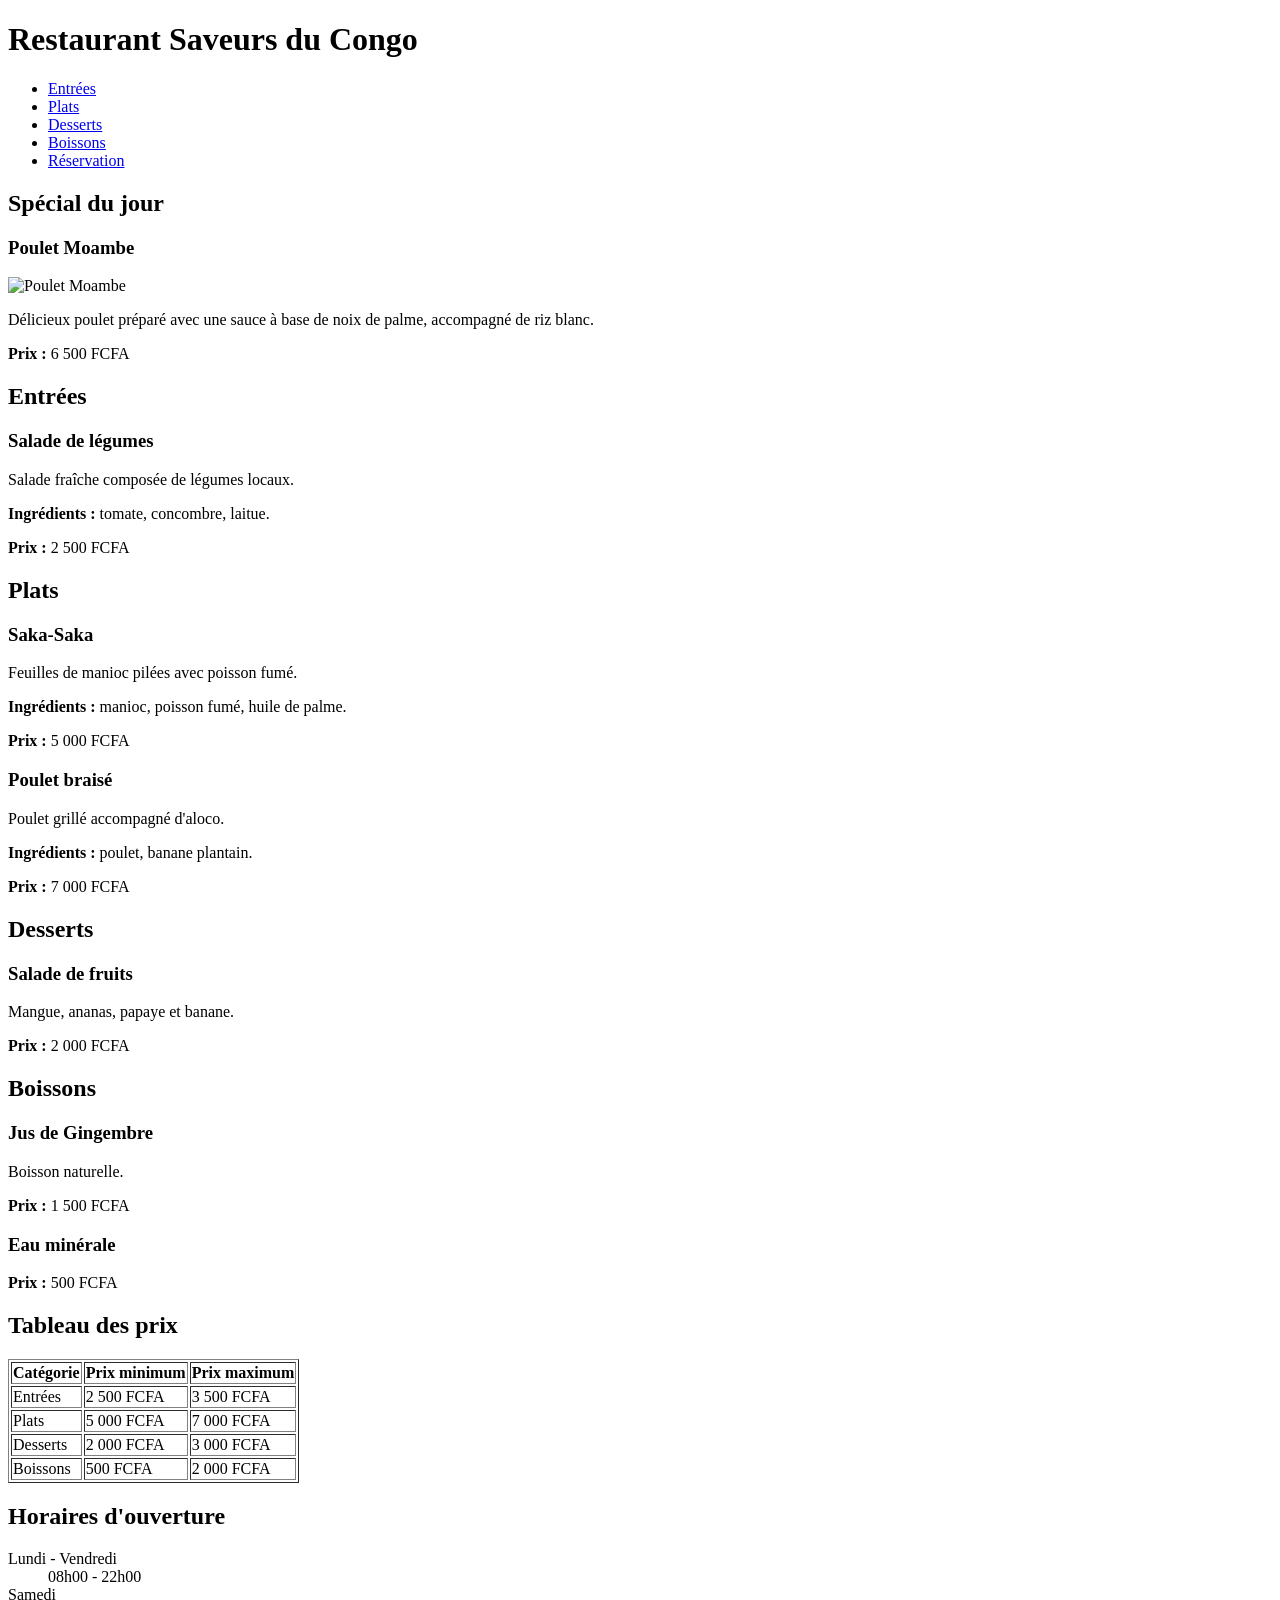
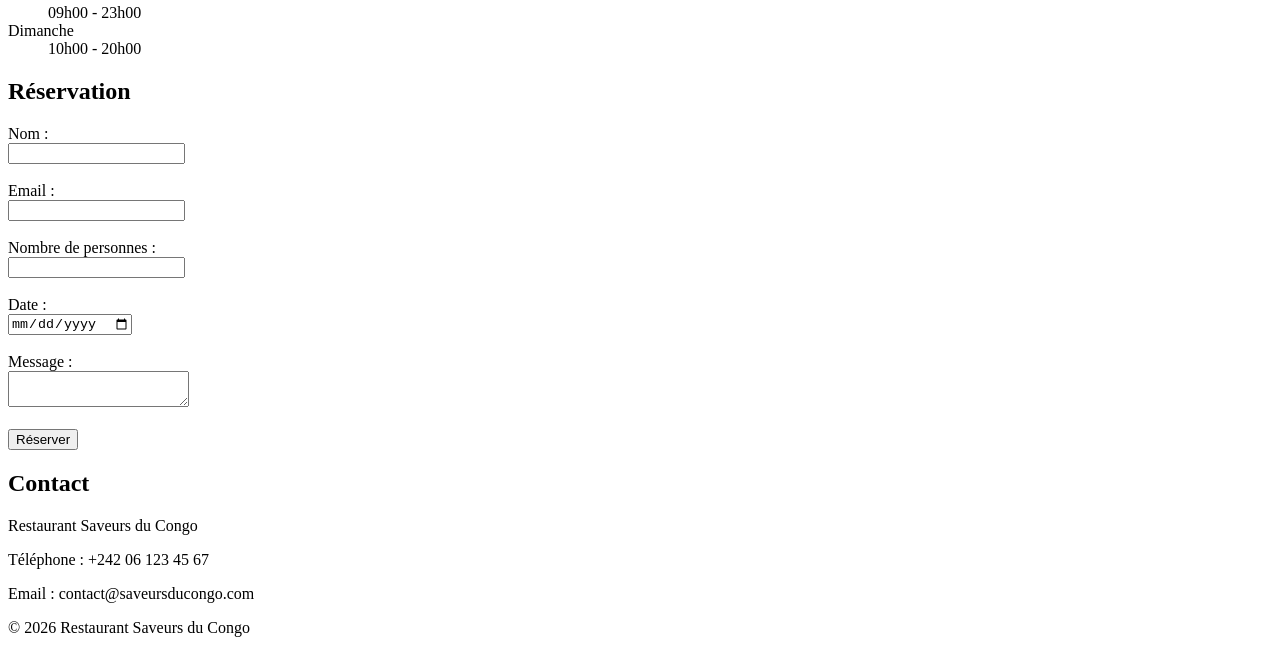
==== restaurant/index.html @ b0b33744 "ajout de deux fichiers html pour les projets 2.2 et 2.3" ====
<!DOCTYPE html>
<html lang="fr">
<head>
    <meta charset="UTF-8">
    <meta name="viewport" content="width=device-width, initial-scale=1.0">
    <title>Restaurant Saveurs du Congo</title>
</head>
<body>

<header>
    <h1>Restaurant Saveurs du Congo</h1>

    <nav>
        <ul>
            <li><a href="#entrees">Entrées</a></li>
            <li><a href="#plats">Plats</a></li>
            <li><a href="#desserts">Desserts</a></li>
            <li><a href="#boissons">Boissons</a></li>
            <li><a href="#reservation">Réservation</a></li>
        </ul>
    </nav>
</header>

<main>

    <section>
        <h2>Spécial du jour</h2>

        <article>
            <h3>Poulet Moambe</h3>

            <img src="images/moambe.jpg" alt="Poulet Moambe" width="300">

            <p>
                Délicieux poulet préparé avec une sauce à base de noix de palme,
                accompagné de riz blanc.
            </p>

            <p><strong>Prix :</strong> 6 500 FCFA</p>
        </article>
    </section>

    <section id="entrees">
        <h2>Entrées</h2>

        <article>
            <h3>Salade de légumes</h3>
            <p>Salade fraîche composée de légumes locaux.</p>
            <p><strong>Ingrédients :</strong> tomate, concombre, laitue.</p>
            <p><strong>Prix :</strong> 2 500 FCFA</p>
        </article>
    </section>

    <section id="plats">
        <h2>Plats</h2>

        <article>
            <h3>Saka-Saka</h3>
            <p>Feuilles de manioc pilées avec poisson fumé.</p>
            <p><strong>Ingrédients :</strong> manioc, poisson fumé, huile de palme.</p>
            <p><strong>Prix :</strong> 5 000 FCFA</p>
        </article>

        <article>
            <h3>Poulet braisé</h3>
            <p>Poulet grillé accompagné d'aloco.</p>
            <p><strong>Ingrédients :</strong> poulet, banane plantain.</p>
            <p><strong>Prix :</strong> 7 000 FCFA</p>
        </article>
    </section>

    <section id="desserts">
        <h2>Desserts</h2>

        <article>
            <h3>Salade de fruits</h3>
            <p>Mangue, ananas, papaye et banane.</p>
            <p><strong>Prix :</strong> 2 000 FCFA</p>
        </article>
    </section>

    <section id="boissons">
        <h2>Boissons</h2>

        <article>
            <h3>Jus de Gingembre</h3>
            <p>Boisson naturelle.</p>
            <p><strong>Prix :</strong> 1 500 FCFA</p>
        </article>

        <article>
            <h3>Eau minérale</h3>
            <p><strong>Prix :</strong> 500 FCFA</p>
        </article>
    </section>

    <section>
        <h2>Tableau des prix</h2>

        <table border="1">
            <thead>
                <tr>
                    <th>Catégorie</th>
                    <th>Prix minimum</th>
                    <th>Prix maximum</th>
                </tr>
            </thead>

            <tbody>
                <tr>
                    <td>Entrées</td>
                    <td>2 500 FCFA</td>
                    <td>3 500 FCFA</td>
                </tr>

                <tr>
                    <td>Plats</td>
                    <td>5 000 FCFA</td>
                    <td>7 000 FCFA</td>
                </tr>

                <tr>
                    <td>Desserts</td>
                    <td>2 000 FCFA</td>
                    <td>3 000 FCFA</td>
                </tr>

                <tr>
                    <td>Boissons</td>
                    <td>500 FCFA</td>
                    <td>2 000 FCFA</td>
                </tr>
            </tbody>
        </table>
    </section>

    <section>
        <h2>Horaires d'ouverture</h2>

        <dl>
            <dt>Lundi - Vendredi</dt>
            <dd>08h00 - 22h00</dd>

            <dt>Samedi</dt>
            <dd>09h00 - 23h00</dd>

            <dt>Dimanche</dt>
            <dd>10h00 - 20h00</dd>
        </dl>
    </section>

    <section id="reservation">
        <h2>Réservation</h2>

        <form>

            <label for="nom">Nom :</label><br>
            <input type="text" id="nom" name="nom"><br><br>

            <label for="email">Email :</label><br>
            <input type="email" id="email" name="email"><br><br>

            <label for="personnes">Nombre de personnes :</label><br>
            <input type="number" id="personnes" name="personnes"><br><br>

            <label for="date">Date :</label><br>
            <input type="date" id="date" name="date"><br><br>

            <label for="message">Message :</label><br>
            <textarea id="message" name="message"></textarea><br><br>

            <button type="submit">Réserver</button>

        </form>
    </section>

</main>

<footer>
    <h2>Contact</h2>

    <p>Restaurant Saveurs du Congo</p>
    <p>Téléphone : +242 06 123 45 67</p>
    <p>Email : contact@saveursducongo.com</p>

    <p>&copy; 2026 Restaurant Saveurs du Congo</p>
</footer>

</body>
</html>
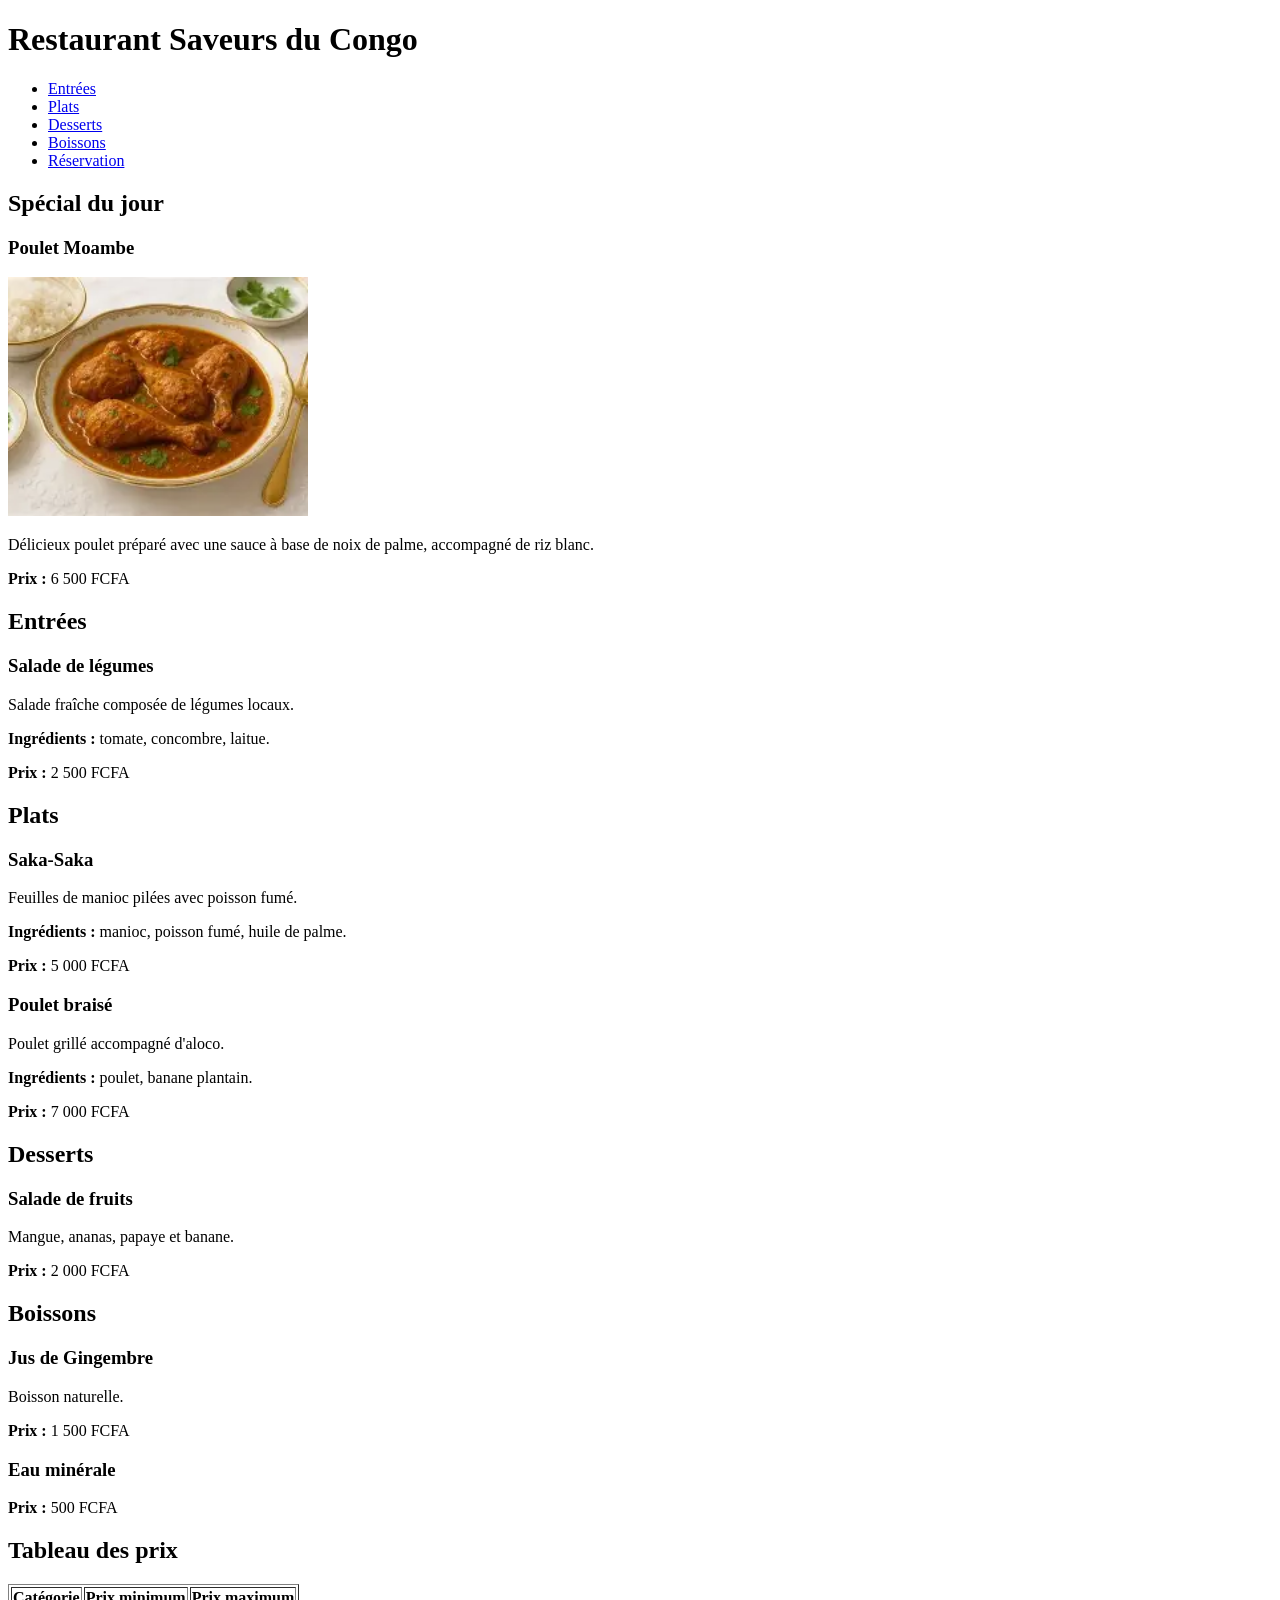
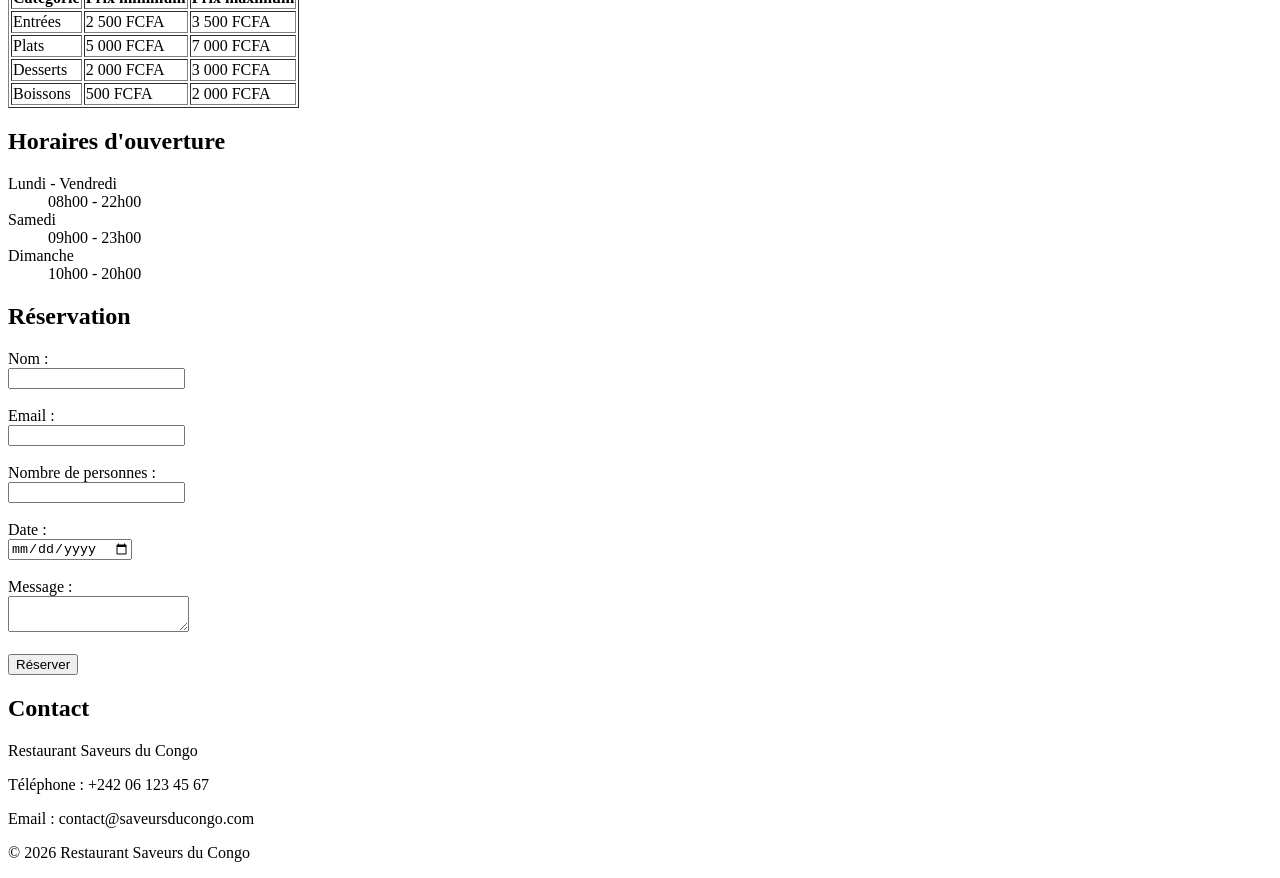
==== commit a5ea309e: "ajout de fichiers et modification" ====
--- a/restaurant/index.html
+++ b/restaurant/index.html
@@ -29,7 +29,7 @@
         <article>
             <h3>Poulet Moambe</h3>
 
-            <img src="images/moambe.jpg" alt="Poulet Moambe" width="300">
+            <img src="image.png" alt="Poulet Moambe" width="300">
 
             <p>
                 Délicieux poulet préparé avec une sauce à base de noix de palme,
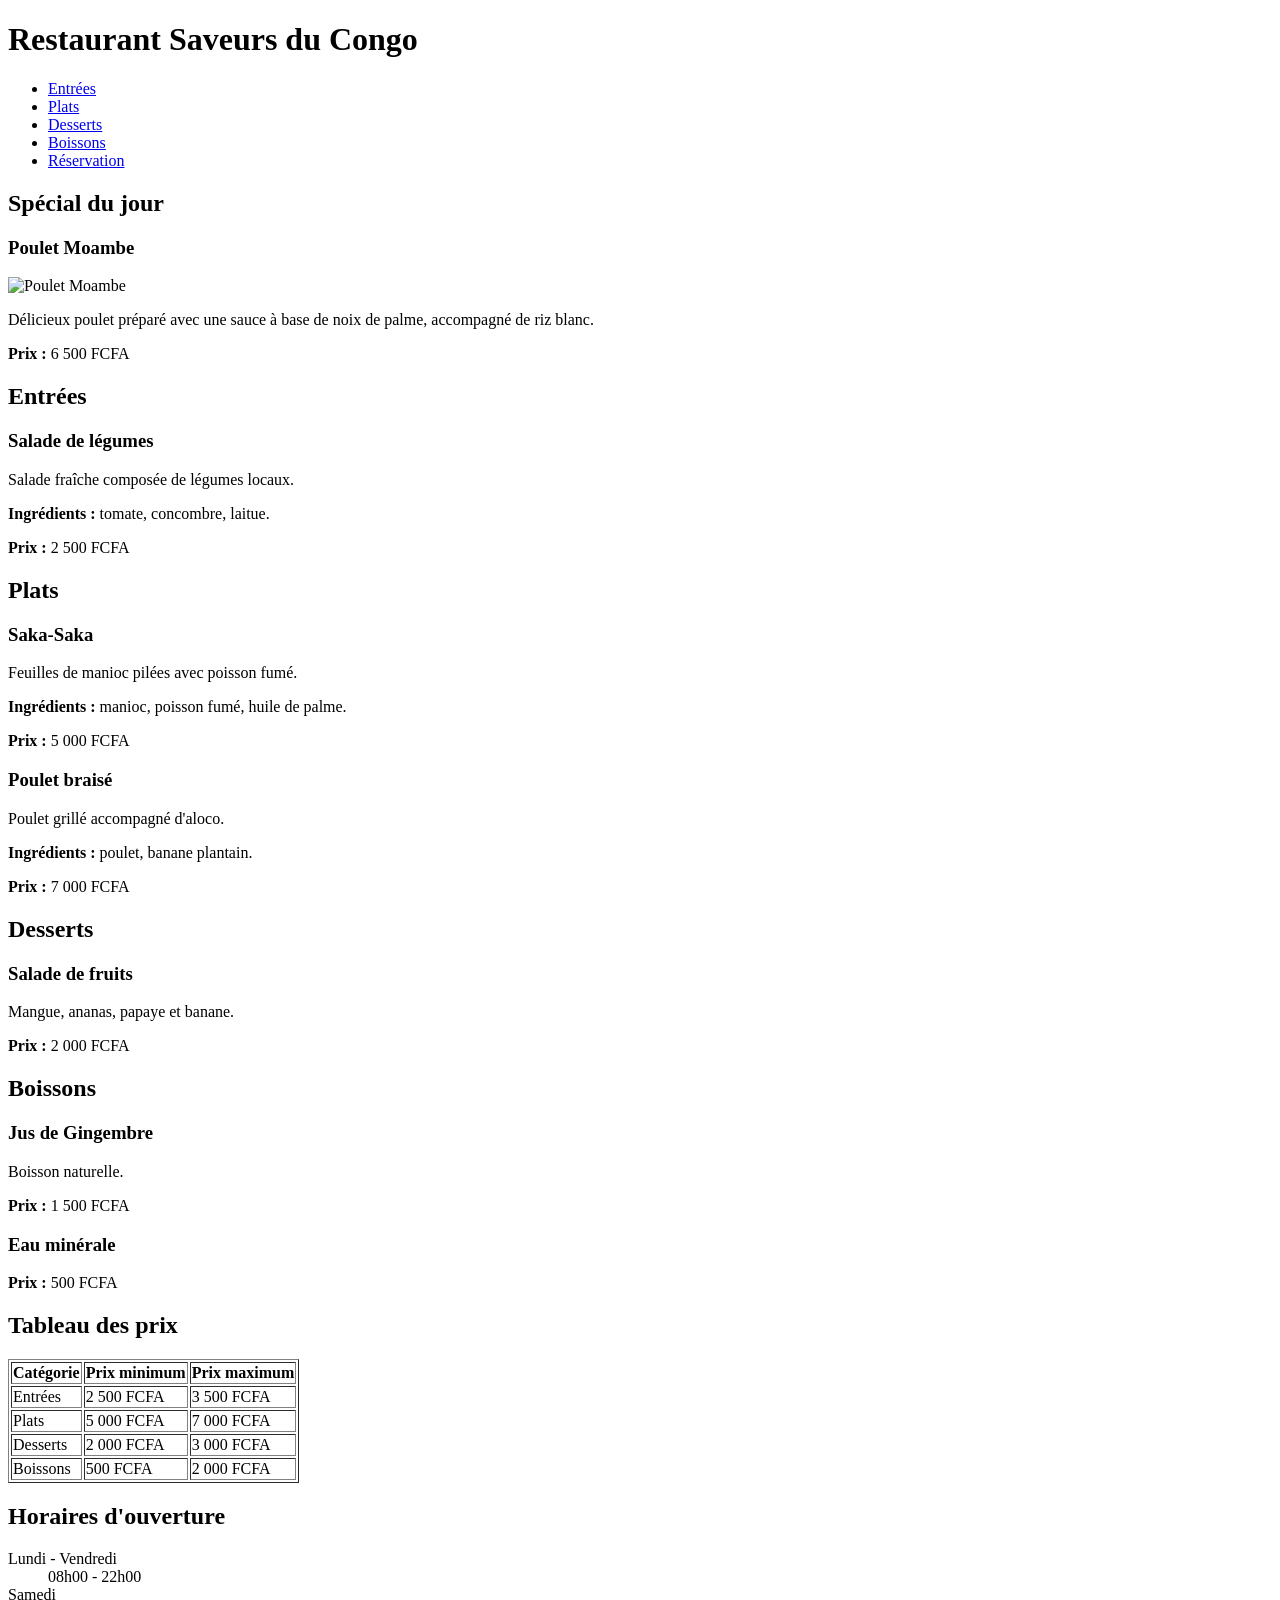
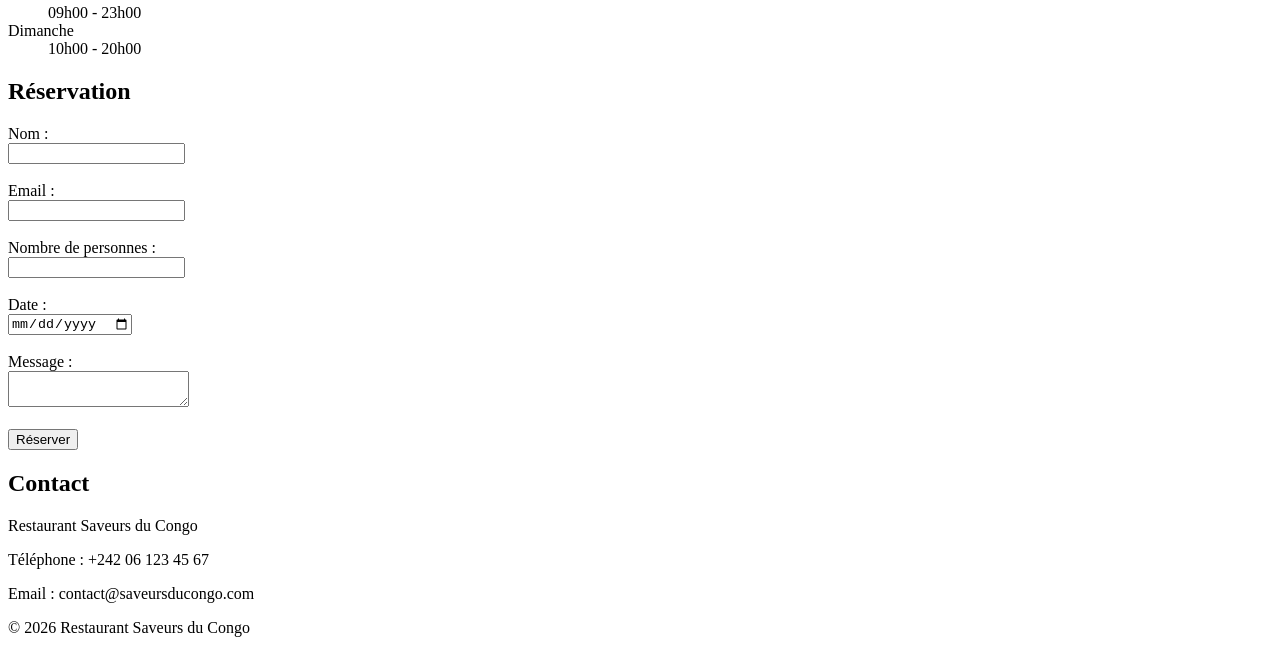
==== commit 11a320a0: "Ajout des projets html 2.2 et 2.3 sur Github" ====
--- a/restaurant/index.html
+++ b/restaurant/index.html
@@ -29,7 +29,7 @@
         <article>
             <h3>Poulet Moambe</h3>
 
-            <img src="image.png" alt="Poulet Moambe" width="300">
+            <img src="images/moambe.jpg" alt="Poulet Moambe" width="300">
 
             <p>
                 Délicieux poulet préparé avec une sauce à base de noix de palme,
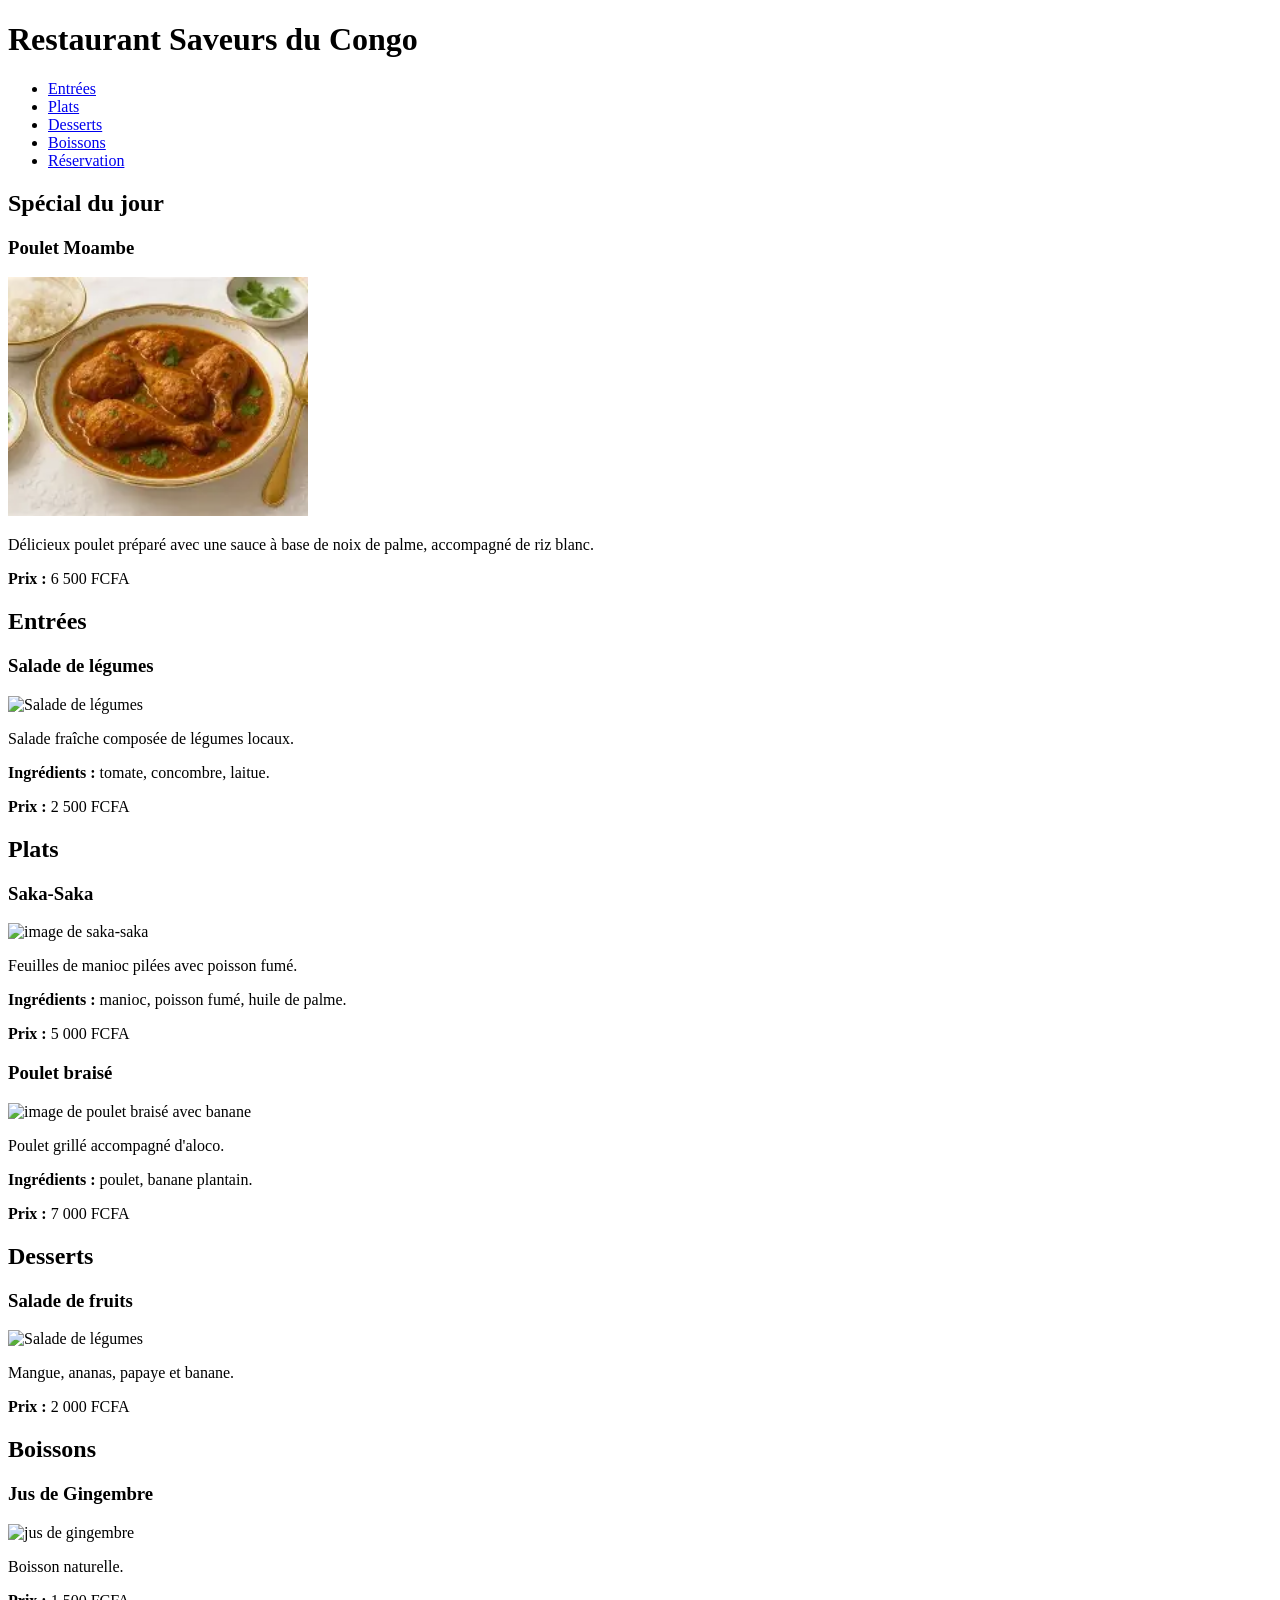
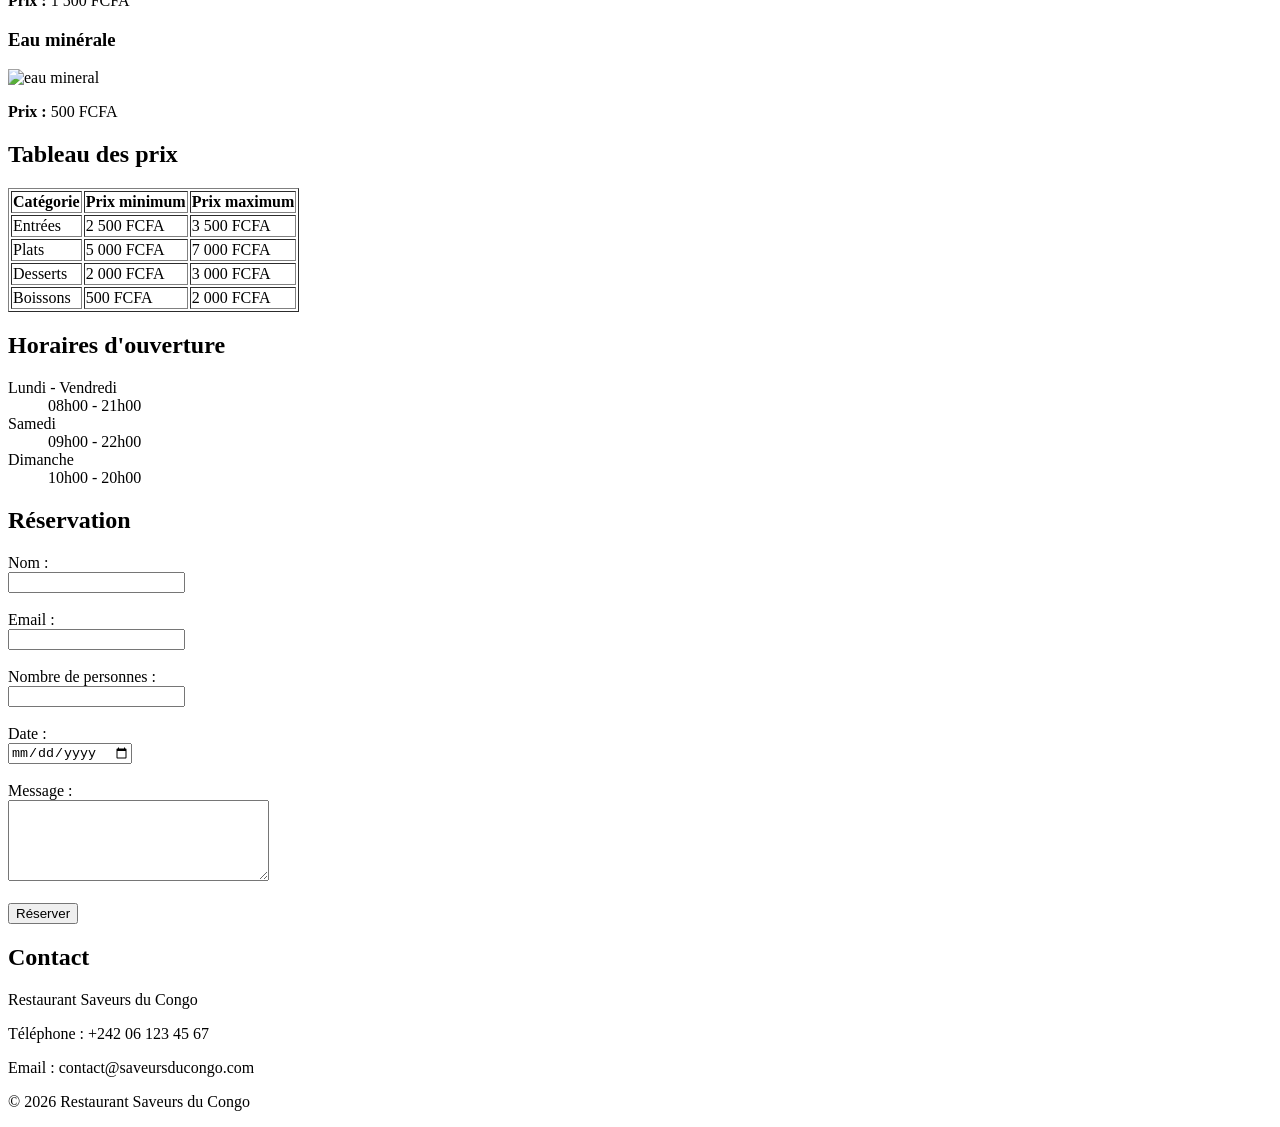
==== commit 48c1e756: "ajout des photos et modifications des fichiers" ====
--- a/restaurant/index.html
+++ b/restaurant/index.html
@@ -29,7 +29,7 @@
         <article>
             <h3>Poulet Moambe</h3>
 
-            <img src="images/moambe.jpg" alt="Poulet Moambe" width="300">
+            <img src="image.png" alt="Poulet Moambe" width="300">
 
             <p>
                 Délicieux poulet préparé avec une sauce à base de noix de palme,
@@ -45,6 +45,7 @@
 
         <article>
             <h3>Salade de légumes</h3>
+              <img src="legume.png" alt="Salade de légumes" width="300">
             <p>Salade fraîche composée de légumes locaux.</p>
             <p><strong>Ingrédients :</strong> tomate, concombre, laitue.</p>
             <p><strong>Prix :</strong> 2 500 FCFA</p>
@@ -56,6 +57,7 @@
 
         <article>
             <h3>Saka-Saka</h3>
+             <img src="sakasaka.png" alt="image de saka-saka" width="300">
             <p>Feuilles de manioc pilées avec poisson fumé.</p>
             <p><strong>Ingrédients :</strong> manioc, poisson fumé, huile de palme.</p>
             <p><strong>Prix :</strong> 5 000 FCFA</p>
@@ -63,6 +65,7 @@
 
         <article>
             <h3>Poulet braisé</h3>
+             <img src="pouletbanane.png" alt="image de poulet braisé avec banane " width="300">
             <p>Poulet grillé accompagné d'aloco.</p>
             <p><strong>Ingrédients :</strong> poulet, banane plantain.</p>
             <p><strong>Prix :</strong> 7 000 FCFA</p>
@@ -74,6 +77,7 @@
 
         <article>
             <h3>Salade de fruits</h3>
+             <img src="legume.png" alt="Salade de légumes" width="300">
             <p>Mangue, ananas, papaye et banane.</p>
             <p><strong>Prix :</strong> 2 000 FCFA</p>
         </article>
@@ -84,12 +88,14 @@
 
         <article>
             <h3>Jus de Gingembre</h3>
+             <img src="jus.png" alt="jus de gingembre" width="300">
             <p>Boisson naturelle.</p>
             <p><strong>Prix :</strong> 1 500 FCFA</p>
         </article>
 
         <article>
             <h3>Eau minérale</h3>
+             <img src="eau.png" alt="eau mineral" width="300">
             <p><strong>Prix :</strong> 500 FCFA</p>
         </article>
     </section>
@@ -139,10 +145,10 @@
 
         <dl>
             <dt>Lundi - Vendredi</dt>
-            <dd>08h00 - 22h00</dd>
+            <dd>08h00 - 21h00</dd>
 
             <dt>Samedi</dt>
-            <dd>09h00 - 23h00</dd>
+            <dd>09h00 - 22h00</dd>
 
             <dt>Dimanche</dt>
             <dd>10h00 - 20h00</dd>
@@ -167,7 +173,7 @@
             <input type="date" id="date" name="date"><br><br>
 
             <label for="message">Message :</label><br>
-            <textarea id="message" name="message"></textarea><br><br>
+            <textarea id="message" name="message" rows="5" cols="30" ></textarea><br><br>
 
             <button type="submit">Réserver</button>
 
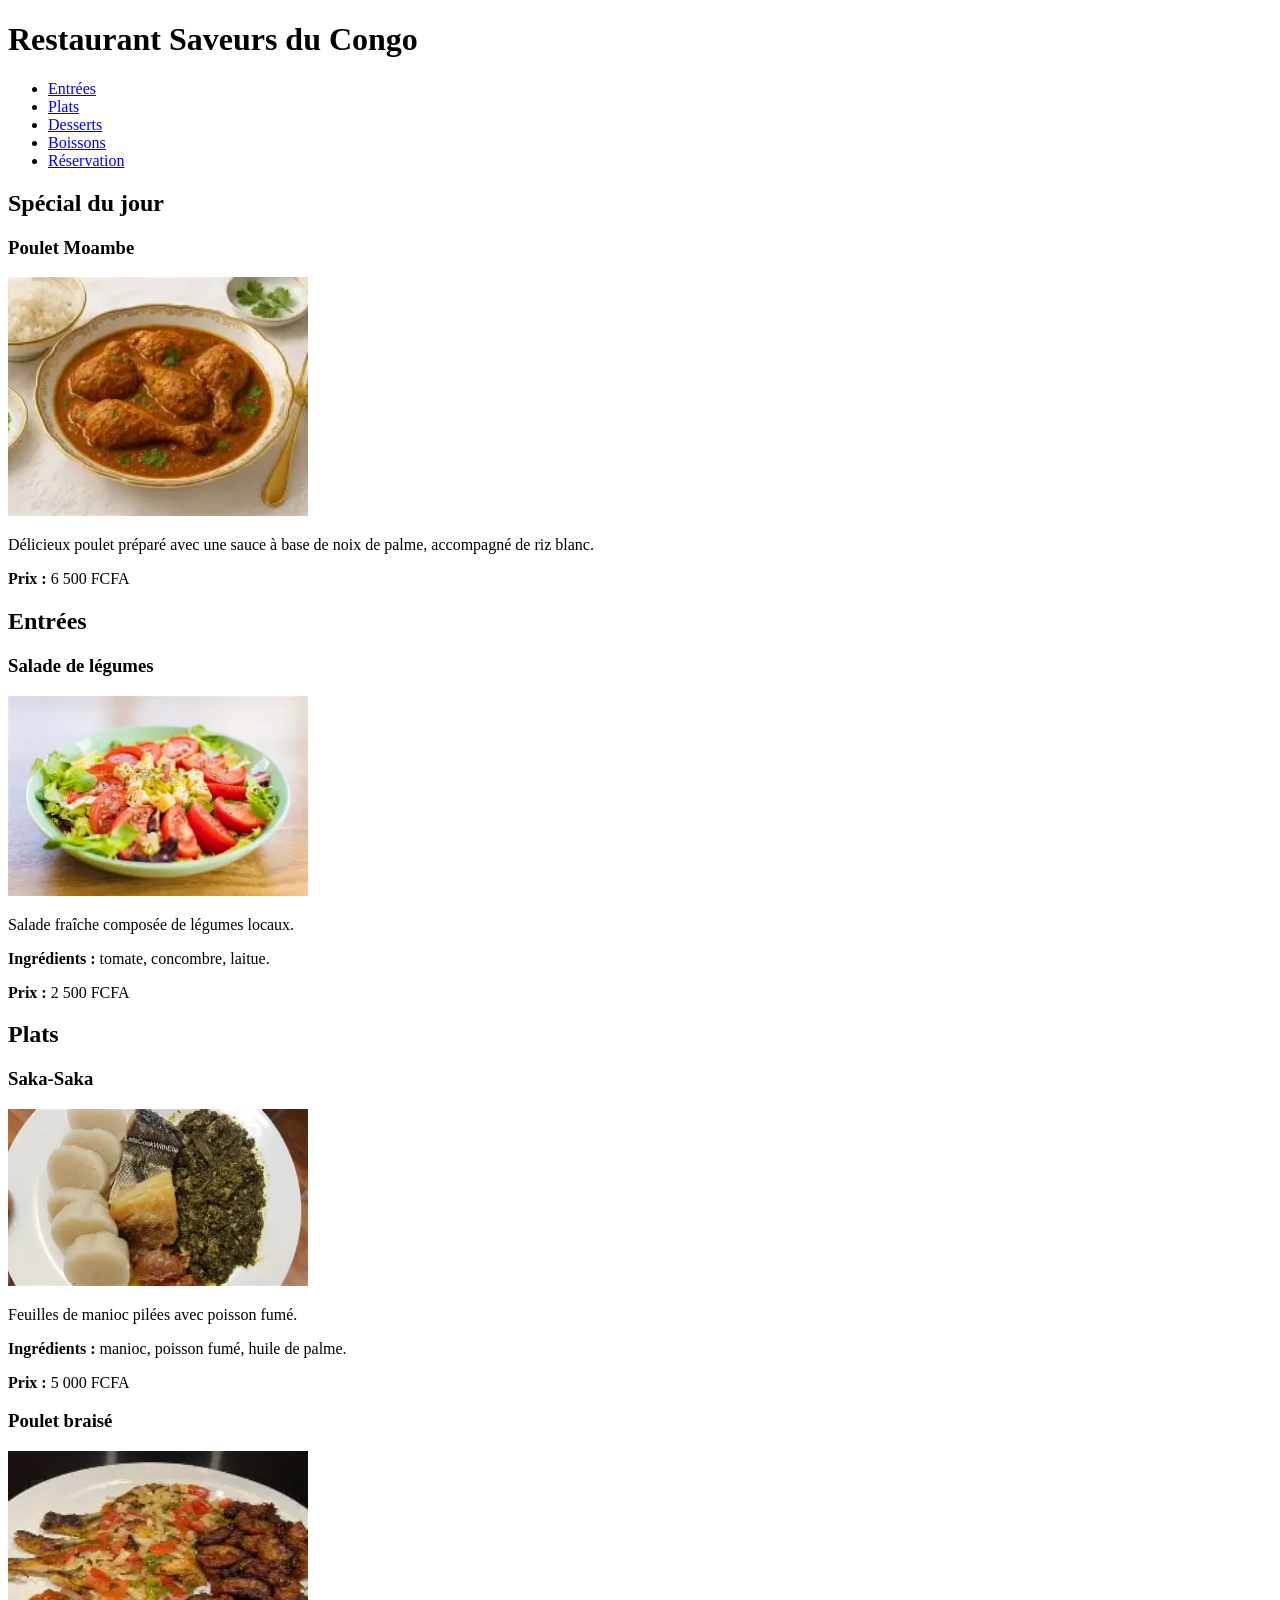
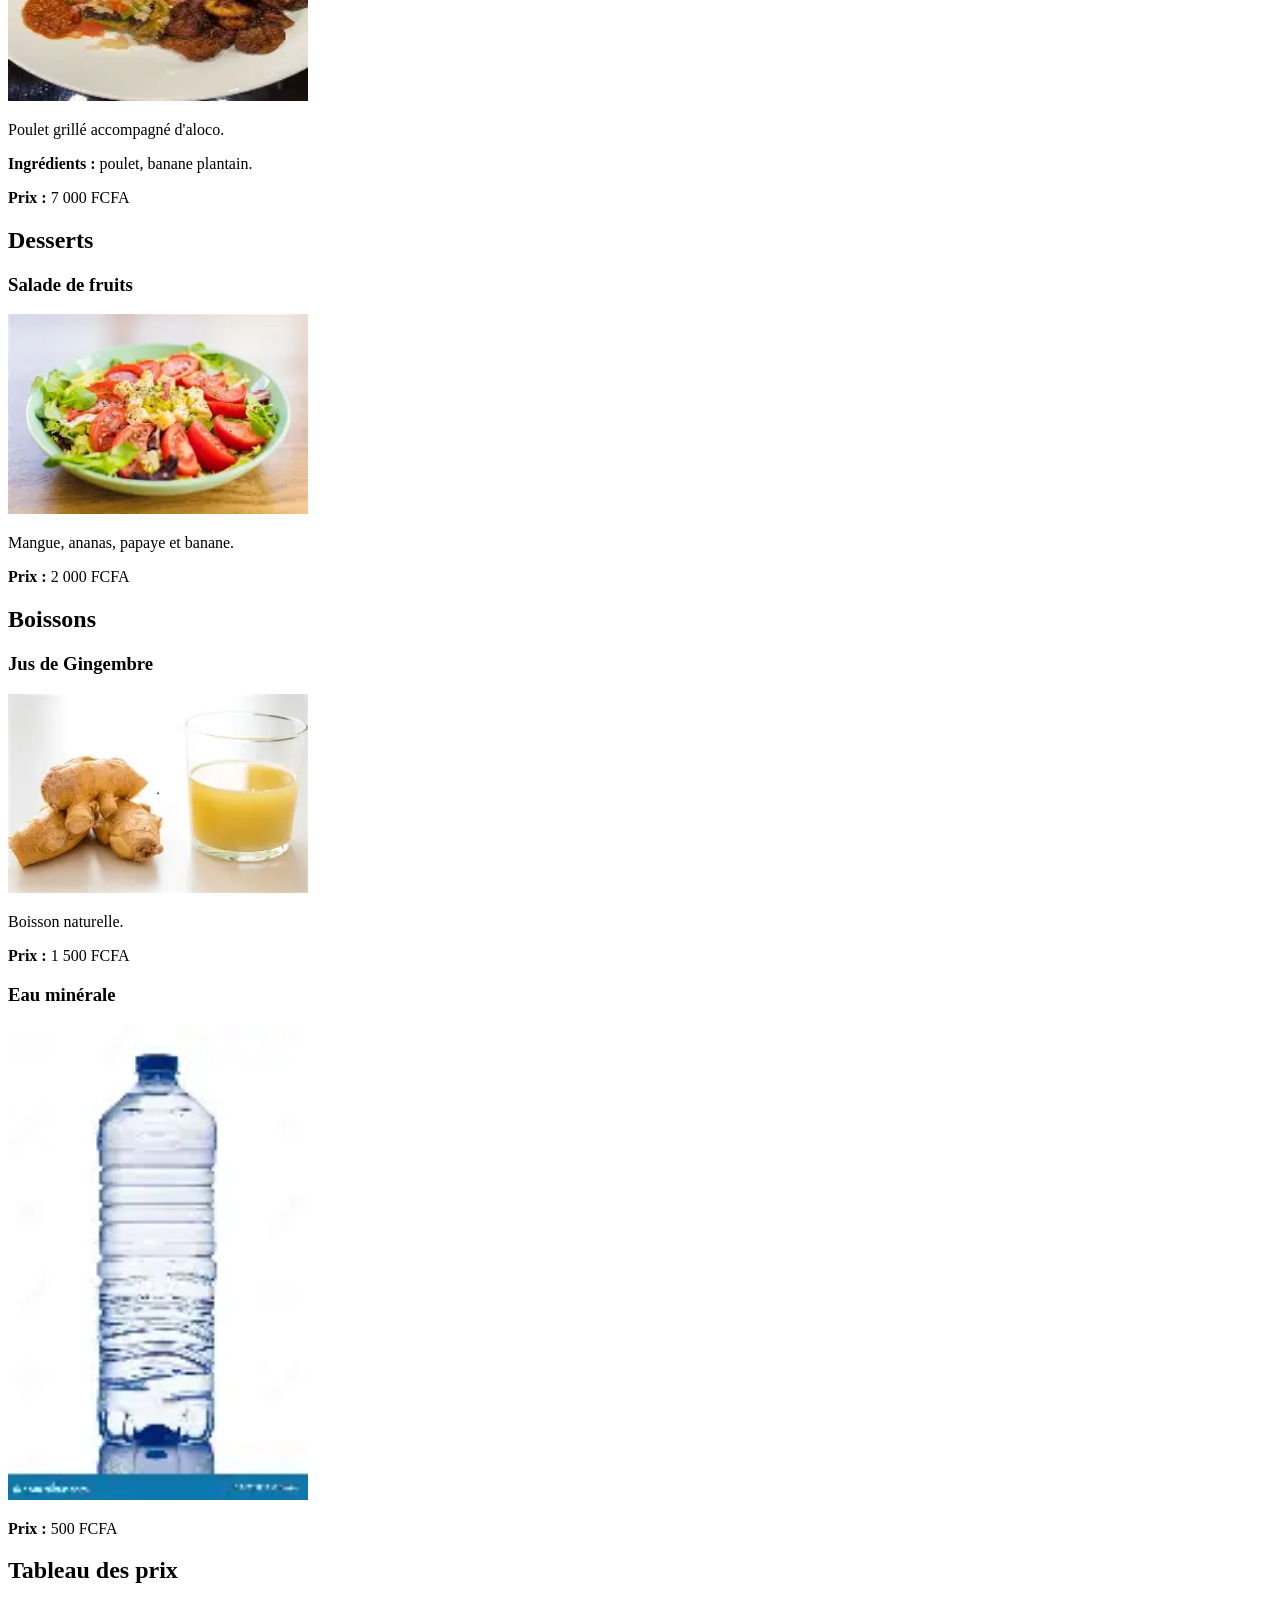
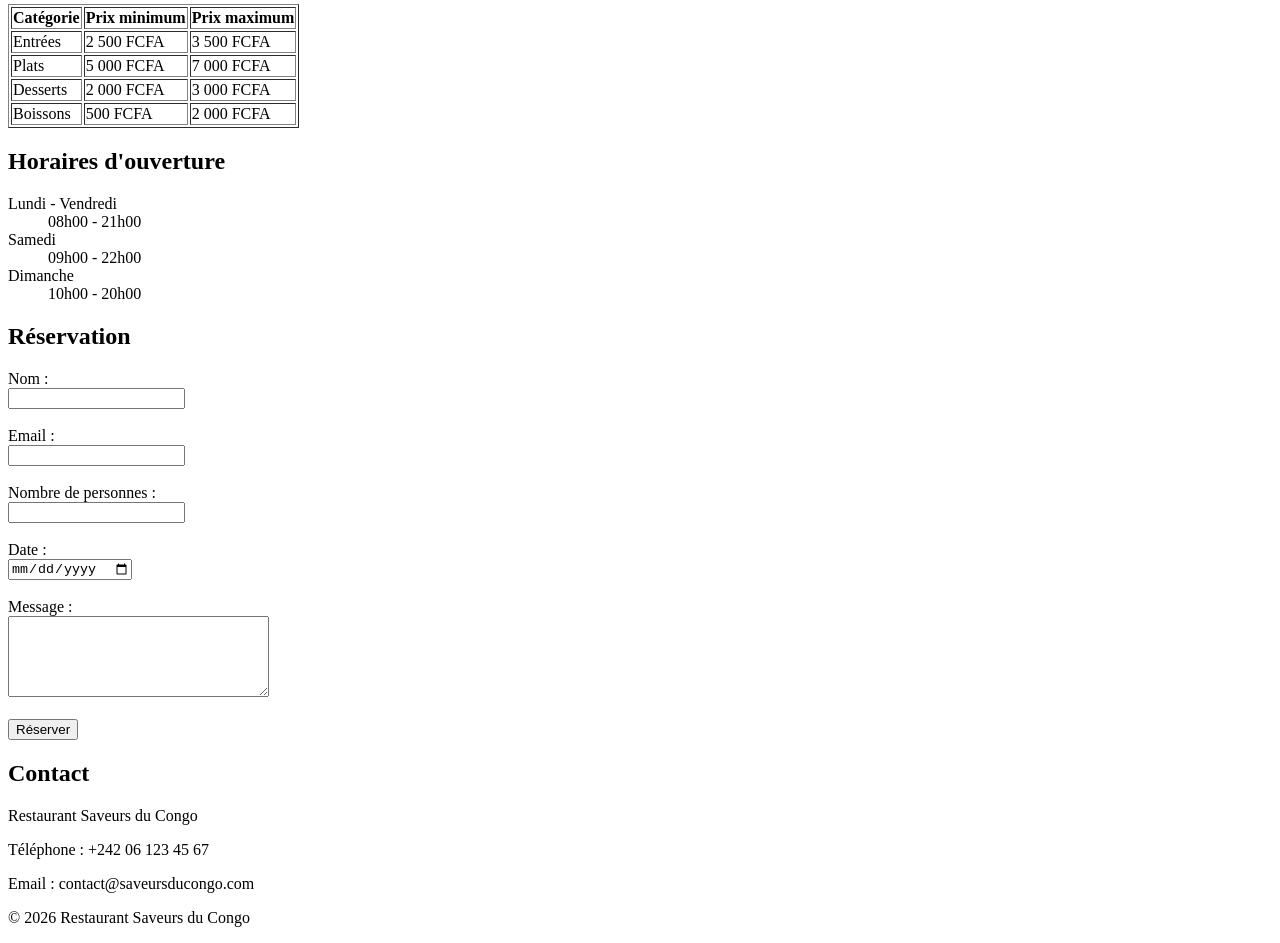
==== commit 66a400b0: "modification des fichiers + liens css" ====
--- a/restaurant/index.html
+++ b/restaurant/index.html
@@ -29,7 +29,7 @@
         <article>
             <h3>Poulet Moambe</h3>
 
-            <img src="image.png" alt="Poulet Moambe" width="300">
+            <img src="../photo/image.png" alt="Poulet Moambe" width="300">
 
             <p>
                 Délicieux poulet préparé avec une sauce à base de noix de palme,
@@ -45,7 +45,7 @@
 
         <article>
             <h3>Salade de légumes</h3>
-              <img src="legume.png" alt="Salade de légumes" width="300">
+              <img src="../photo/legume.png" alt="Salade de légumes" width="300">
             <p>Salade fraîche composée de légumes locaux.</p>
             <p><strong>Ingrédients :</strong> tomate, concombre, laitue.</p>
             <p><strong>Prix :</strong> 2 500 FCFA</p>
@@ -57,7 +57,7 @@
 
         <article>
             <h3>Saka-Saka</h3>
-             <img src="sakasaka.png" alt="image de saka-saka" width="300">
+             <img src="../photo/sakasaka.png" alt="image de saka-saka" width="300">
             <p>Feuilles de manioc pilées avec poisson fumé.</p>
             <p><strong>Ingrédients :</strong> manioc, poisson fumé, huile de palme.</p>
             <p><strong>Prix :</strong> 5 000 FCFA</p>
@@ -65,7 +65,7 @@
 
         <article>
             <h3>Poulet braisé</h3>
-             <img src="pouletbanane.png" alt="image de poulet braisé avec banane " width="300">
+             <img src="../photo/pouletbanane.png" alt="image de poulet braisé avec banane " width="300" height="250">
             <p>Poulet grillé accompagné d'aloco.</p>
             <p><strong>Ingrédients :</strong> poulet, banane plantain.</p>
             <p><strong>Prix :</strong> 7 000 FCFA</p>
@@ -77,7 +77,7 @@
 
         <article>
             <h3>Salade de fruits</h3>
-             <img src="legume.png" alt="Salade de légumes" width="300">
+             <img src="../photo/legume.png" alt="Salade de légumes" width="300">
             <p>Mangue, ananas, papaye et banane.</p>
             <p><strong>Prix :</strong> 2 000 FCFA</p>
         </article>
@@ -88,14 +88,14 @@
 
         <article>
             <h3>Jus de Gingembre</h3>
-             <img src="jus.png" alt="jus de gingembre" width="300">
+             <img src="../photo/jus.png" alt="jus de gingembre" width="300">
             <p>Boisson naturelle.</p>
             <p><strong>Prix :</strong> 1 500 FCFA</p>
         </article>
 
         <article>
             <h3>Eau minérale</h3>
-             <img src="eau.png" alt="eau mineral" width="300">
+             <img src="../photo/eau.png" alt="eau mineral" width="300">
             <p><strong>Prix :</strong> 500 FCFA</p>
         </article>
     </section>
